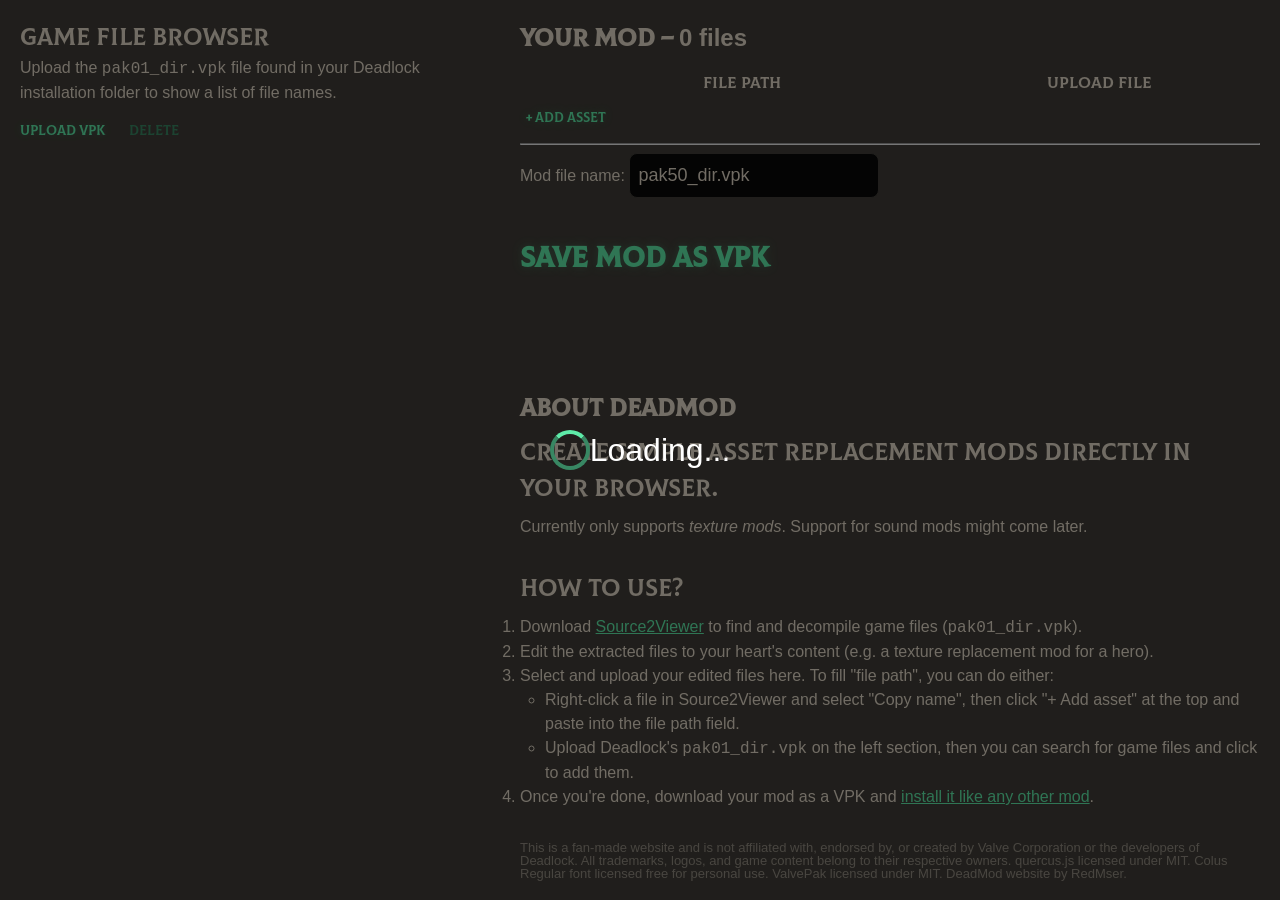
==== wwwroot/index.html @ 3301e3e4 "Initial commit" ====
<!DOCTYPE html>
<html>

<head>
  <title>Colorblind Deadlock</title>
  <meta charset="UTF-8">
  <meta name="viewport" content="width=device-width, initial-scale=1.0">
  <link rel="preload" id="webassembly" />
  <script type="importmap"></script>
  <script src="treeview/treeview.js"></script>
  <script type='module' src="main#[.{fingerprint}].js"></script>
  <link rel="stylesheet" href="main.css">
  <link rel="stylesheet" href="treeview/treeview.css">
</head>

<body>
  <nav>
    <div class="header">
      <p id="nav-explanation">
        <h2>Game file browser</h2>
        <p id="nav-explanation-no-file">
          Upload the <code>pak01_dir.vpk</code> file found in your Deadlock installation folder to show a list of file names.
        </p>
        <p id="nav-explanation-file" class="hide">
          <code>pak01_dir.vpk</code> uploaded <span class="date"></span>.
        </p>
      </p>
  
      <div class="buttons">
        <button class="text-btn text-btn--small" id="nav-upload" title="Upload pak01_dir.vpk to browse game files.">Upload VPK</button>
        <button class="text-btn text-btn--small" id="nav-delete" disabled title="Delete uploaded pak01_dir.vpk file.">Delete</button>
      </div>
    </div>

    <div id="nav-tree" class="hide"></div>
  </nav>

  <main>
    <section style="flex: 1;">
      <h1>Your Mod &ndash; <span id="mod-row-count">0 files</span></h1>
      <table id="mod-table">
        <thead>
          <tr>
            <th style="width: 60%;">File path</th>
            <th>Upload file</th>
            <th></th>
          </tr>
        </thead>
        <tbody>
        </tbody>
        <tfoot>
          <tr>
            <td colspan="3">
              <button class="text-btn" id="mod-add-row" title="Add another asset to mod.">+ Add asset</button>
            </td>
          </tr>
        </tfoot>
      </table>

      <hr>

      <label>
        Mod file name:
        <input id="mod-name" value="pak50_dir.vpk" title="The name of your newly created mod VPK. Usually 'pakXX_dir.vpk' where XX is a number between 01 and 99.">
      </label>
      <br>
      <div>
        <button class="text-btn text-btn--large" id="mod-save" title="Create a VPK of your mod.">Save Mod as VPK</button>
      </div>
    </section>

    <section>
      <h1>About DeadMod</h1>
      <h2>Create simple asset replacement mods directly in your browser.</h2>
      <p>Currently only supports <em>texture mods</em>. Support for sound mods might come later.</p>
    </section>
  
    <section>
      <h2>How to use?</h2>
      <ol>
        <li>Download <a href="https://s2v.app/dev/">Source2Viewer</a> to find and decompile game files (<code>pak01_dir.vpk</code>).</li>
        <li>Edit the extracted files to your heart's content (e.g. a texture replacement mod for a hero).</li>
        <li>Select and upload your edited files here. To fill "file path", you can do either:
          <ul>
            <li>Right-click a file in Source2Viewer and select "Copy name", then click "+ Add asset" at the top and paste into the file path field.</li>
            <li>Upload Deadlock's <code>pak01_dir.vpk</code> on the left section, then you can search for game files and click to add them.</li>
          </ul>
        </li>
        <li>Once you're done, download your mod as a VPK and <a href="https://deadlocker.net/install-guide#manually">install it like any other mod</a>.</li>
      </ol>
    </section>

    <section>
      <p class="dim">
        This is a fan-made website and is not affiliated with, endorsed by, or created by Valve Corporation or the developers of Deadlock.
        All trademarks, logos, and game content belong to their respective owners.
        quercus.js licensed under MIT. Colus Regular font licensed free for personal use. ValvePak licensed under MIT.
        DeadMod website by RedMser.
      </p>
    </section>
  </main>

  <div id="loading-screen">
    <div class="spinner"></div>
    <div class="text">
      <p>Loading...</p>
      <p class="slow hide">This may take a moment...</p>
    </div>
  </div>
</body>

</html>
---- wwwroot/main.css ----
@font-face {
    font-family: 'Colus Regular';
    font-style: normal;
    font-weight: normal;
    src: local('Colus Regular'), url('fonts/ColusRegular.woff') format('woff');
}

* {
    margin: 0;
    padding: 0;
    box-sizing: border-box;
    font-family: Calibri, sans-serif;
    line-height: 1.5em;
}

h1,
h2,
h3,
h4,
h5,
h6,
th {
    font-family: 'Colus Regular';
}

h2,
h3,
h4,
h5,
h6,
th {
    font-weight: normal;
}

:root {
    --nav-width: 500px;
    --c-accent: #5eeba9;
    --c-accent-dark: #388763;
    --c-bg: #403d38;
    --c-fg: #baaa8e;
    --c-text: #e4daca;
}

body {
    background: var(--c-bg);
    color: var(--c-text);
    display: flex;
    min-height: 100vh;
}

code, pre, var, kbd {
    font-family: Consolas, 'Courier New', Courier, monospace;
}

input[type="text"], input:not([type]) {
    color: var(--c-text);
    background: #080808;
    border: 1px solid var(--c-bg);
    font-size: large;
    padding: 8px;
    border-radius: 8px;
}

input.filepath {
    font-size: small;
}

nav {
    width: var(--nav-width);
    height: 100vh;
    position: fixed;
    top: 0;
    left: 0;
    padding: 20px;
    display: flex;
    flex-direction: column;
}

.buttons {
    display: flex;
    margin-top: 16px;
    gap: 24px;
}

#nav-tree {
    flex: 1;
    overflow: auto;
    width: calc(var(--nav-width) - 40px);
}

main {
    margin-left: var(--nav-width);
    padding: 20px;
    flex: 1;
    display: flex;
    flex-direction: column;
    gap: 2em;
}

section {
    display: flex;
    flex-direction: column;
    gap: 8px;
}

.hide {
    display: none !important;
}

a {
    color: var(--c-accent);
}

a:hover, a:active {
    color: var(--c-accent-dark);
}

#mod-table input {
    width: 100%;
}

#loading-screen {
    position: fixed;
    top: 0;
    left: 0;
    bottom: 0;
    right: 0;
    background: rgba(0, 0, 0, 0.5);
    color: white;
    font-size: xx-large;
    display: flex;
    align-items: center;
    justify-content: center;
    z-index: 9999;
}

#loading-screen .text {
    display: flex;
    flex-direction: column;
    gap: 12px;
}

#loading-screen .slow {
    font-size: medium;
}

#loading-screen .spinner {
    width: 40px;
    height: 40px;
    border: 4px solid var(--c-accent-dark);
    border-top: 4px solid var(--c-accent);
    border-radius: 50%;
    animation: spin 1s linear infinite;
}

@keyframes spin {
    to {
        transform: rotate(360deg);
    }
}

/* reduce space taken up by the tree */
#nav-tree>ul {
    padding-left: 0;
}

/* Base text button */
.text-btn, input[type="file"]::file-selector-button {
    background: none;
    border: none;
    padding: 0;
    margin: 0;
    font-family: 'Colus Regular';
    color: var(--c-accent);
    cursor: pointer;
    display: inline-block;
    transition: color 0.2s ease, text-shadow 0.3s ease;

    text-shadow: 0 0 6px color-mix(in srgb, var(--c-accent) 10%, transparent),
                 0 0 12px color-mix(in srgb, var(--c-accent) 20%, transparent);
}

input[type="file"] {
    cursor: pointer;
}

input[type="file"]::file-selector-button {
    padding-right: 10px;
}

/* Hover animation */
.text-btn:hover, input[type="file"]::file-selector-button:hover {
    animation: jitterRotate 2s steps(1) infinite;

    text-shadow: 0 0 6px color-mix(in srgb, var(--c-accent) 40%, transparent),
                 0 0 12px color-mix(in srgb, var(--c-accent) 25%, transparent);
}

.text-btn--large:hover {
    animation: jitterRotateMore 2s steps(1) infinite;
}

@keyframes jitterRotate {
    0% {
        transform: rotate(-1.7deg);
    }

    25% {
        transform: rotate(2deg);
    }

    50% {
        transform: rotate(-3.3deg);
    }

    75% {
        transform: rotate(1.5deg);
    }

    100% {
        transform: rotate(-1.7deg);
    }
}

@keyframes jitterRotateMore {
    0% {
        transform: rotate(-2.5deg);
    }

    25% {
        transform: rotate(4deg);
    }

    50% {
        transform: rotate(-3.6deg);
    }

    75% {
        transform: rotate(2.6deg);
    }

    100% {
        transform: rotate(-2.5deg);
    }
}

/* Focus */
.text-btn:focus, input[type="file"]::file-selector-button:focus {
    outline: 2px solid var(--c-accent);
    outline-offset: 3px;
}

/* Active */
.text-btn:active, input[type="file"]::file-selector-button:active {
    color: var(--c-accent-dark);
}

/* Disabled */
.text-btn:disabled {
    color: var(--c-accent-dark);
    cursor: not-allowed;
    text-shadow: none;
}
.text-btn:hover:disabled {
    animation: none;
}

/* Size variants */
.text-btn--small {
    font-size: 0.85rem;
}

.text-btn--big {
    font-size: 1.25rem;
}

.text-btn--large {
    font-size: 1.75rem;
    font-weight: 600;
}

main section li > ul {
    margin-left: 25px;
}

.dim {
    font-size: small;
    line-height: 1em;
    opacity: 0.5;
}

th,td {
    padding: 4px;
}
---- wwwroot/treeview/treeview.css ----
/* treeview.css */

/* Base container for the treeview instance */
.custom-treeview-wrapper {
    background-color: var(--c-bg);
    border: 1px solid var(--c-fg);
    padding: 15px;
    border-radius: 5px;
    margin: 10px auto;
    box-shadow: 0 2px 5px rgba(0, 0, 0, 0.1);
}

/* Wrapper for search input and clear button */
.treeview-search-input-wrapper {
    position: relative;
    margin-bottom: 15px;
    display: flex;
    align-items: center;
}

/* Search input specific to the library */
.treeview-search-input {
    width: 100%;
    padding: 8px 30px 8px 8px;
    border: 1px solid #ccc;
    border-radius: 4px;
    box-sizing: border-box;
    font-size: 0.9em;
}

/* Styling for the clear button */
.treeview-search-clear {
    position: absolute;
    right: 8px; /* Position from the right edge of the wrapper */
    top: 50%; /* Vertically center */
    transform: translateY(-50%); /* Adjust for true vertical centering */
    cursor: pointer;
    color: #888;
    font-size: 1.2em; /* Slightly larger 'x' */
    border: none;
    padding: 0;
    line-height: 1; /* Ensure consistent vertical alignment */
    display: none; /* Hidden by default, shown by JS when text is present */
}

.treeview-search-clear:hover {
    color: #555;
}

/* Tree structure styling */
.custom-treeview-wrapper ul {
    list-style: none;
    padding-left: 20px; /* Indent children */
    margin: 0;
}

.custom-treeview-wrapper li > ul { /* Only nested ULs get collapse animation */
    height: 0;
    overflow: hidden;
    transition: height 0.1s ease-out;
}

.custom-treeview-wrapper li {
    margin: 5px 0;
    position: relative;
    font-size: 0.95em;
    color: var(--c-text);
    cursor: default; /* Default cursor for the LI, actual clickables get specific cursors */
    white-space: nowrap;
    overflow: hidden;
    text-overflow: ellipsis;
}

/* Wrapper for expander icon and text (flexbox container) */
.custom-treeview-wrapper .treeview-node-content {
    display: flex; /* Use flexbox for icon and text alignment */
    align-items: center; /* Vertically align icon and text */
    padding-left: 0;
    cursor: pointer; /* Cursor for the clickable node content */
    user-select: none; /* Prevent text selection on node content */
    padding: 2px 0; /* Small vertical padding for clickable area */
}

/* Style for non-selectable nodes */
.custom-treeview-wrapper .treeview-node-content.not-selectable {
    cursor: default; /* Change cursor to default */
    opacity: 0.5; /* Dim the text to indicate it's not interactive */
}

/* Style the actual text span for the node name */
.custom-treeview-wrapper .treeview-node-text {
    flex-grow: 1; /* Allow text to take remaining space */
    white-space: nowrap;
    overflow: hidden;
    text-overflow: ellipsis;
}


/* Styling for the explicit expander icon element */
.treeview-expander {
    display: inline-block;
    width: 20px; /* Space for the icon */
    text-align: center;
    color: var(--c-accent);
    font-weight: bold;
    cursor: pointer; /* Separate cursor for expander */
    user-select: none;
    flex-shrink: 0; /* Prevent icon from shrinking */
    margin-right: 5px; /* Space between icon and text */
    transition: transform 0.2s ease-in-out; /* Smooth transition for icon */
}

/* Styling for the placeholder span for leaf nodes */
.treeview-expander-placeholder {
    display: inline-block;
    width: 20px; /* Same width as expander for consistent alignment */
    flex-shrink: 0;
    margin-right: 5px;
}

/* .custom-treeview-wrapper .treeview-node-content:hover { /* Hover on the content wrapper */
/*    background-color: #e0e0e0; */
/* } */

.custom-treeview-wrapper li * {
    transition: background-color 0.2s ease-in-out;
}

.custom-treeview-wrapper li.selected > .treeview-node-content { /* Apply selected style to the content wrapper */
    background-color: var(--c-accent-dark);
    color: var(--c-accent);
    border-radius: 3px;
}


/* For search results */
.custom-treeview-wrapper li.hidden {
    display: none !important;
}

/* Apply highlight to the node content wrapper */
.custom-treeview-wrapper li.highlight > .treeview-node-content {
    color: var(--c-accent);
    border-radius: 3px;
}

/* Reset styles for ALL descendant <li> elements of a highlighted <li> */
.custom-treeview-wrapper li.highlight li {
    font-style: normal;
    color: var(--c-text);
    background-color: transparent;
}

/* Ensure that if a nested LI is also a match, it still gets its own highlight. */
.custom-treeview-wrapper li.highlight li.highlight > .treeview-node-content {
    color: var(--c-accent);
}

.treeview-control-button {
    padding: 8px 15px;
    margin-right: 5px;
    margin-bottom: 3px;
    border: none;
    border-radius: 4px;
    background-color: var(--c-accent);
    color: white;
    font-size: 0.9em;
    cursor: pointer;
    transition: background-color 0.2s ease, transform 0.1s ease;
    box-shadow: 0 2px 4px rgba(0, 0, 0, 0.1);
    flex-grow: 1; /* Allow buttons to grow to fill space */
    min-width: 110px; /* Minimum width for buttons */
    max-width: 48%; /* Max width to allow two columns on wider screens */
}

.treeview-control-button:hover {
    background-color: var(--c-accent);
}

.treeview-control-button:active {
    transform: translateY(1px);
    box-shadow: 0 1px 3px rgba(0, 0, 0, 0.2);
}


.treeview-checkbox {
    margin-right: 5px; /* Space between checkbox and expander/text */
    flex-shrink: 0; /* Prevent checkbox from shrinking */
    cursor: pointer;
    transform: scale(1.1); /* Slightly larger checkbox */
}
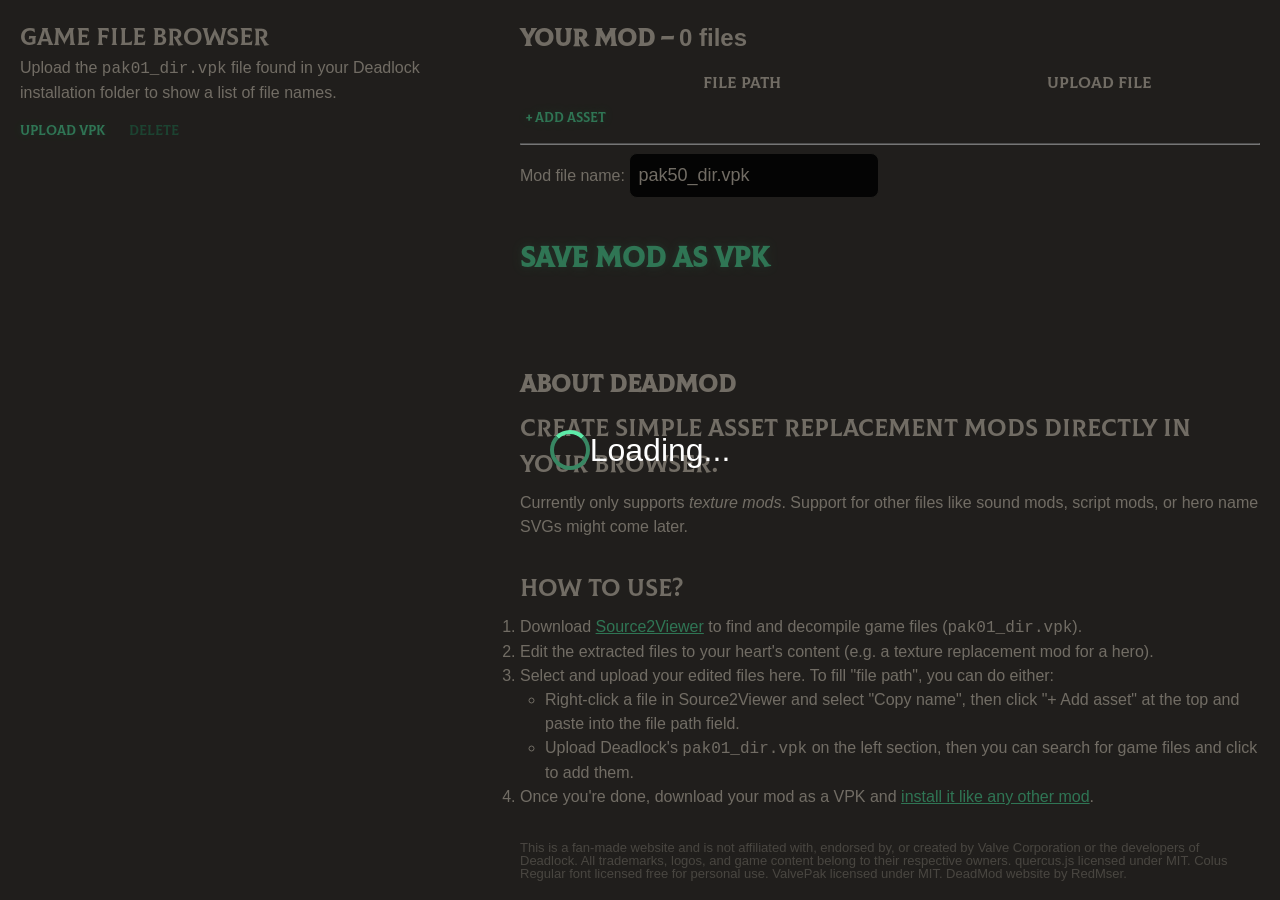
==== commit c46e9183: "Document some more (un)supported file formats" ====
--- a/wwwroot/index.html
+++ b/wwwroot/index.html
@@ -2,13 +2,11 @@
 <html>
 
 <head>
-  <title>Colorblind Deadlock</title>
+  <title>DeadMod</title>
   <meta charset="UTF-8">
   <meta name="viewport" content="width=device-width, initial-scale=1.0">
-  <link rel="preload" id="webassembly" />
-  <script type="importmap"></script>
   <script src="treeview/treeview.js"></script>
-  <script type='module' src="main#[.{fingerprint}].js"></script>
+  <script type='module' src="main.js"></script>
   <link rel="stylesheet" href="main.css">
   <link rel="stylesheet" href="treeview/treeview.css">
 </head>
@@ -72,7 +70,7 @@
     <section>
       <h1>About DeadMod</h1>
       <h2>Create simple asset replacement mods directly in your browser.</h2>
-      <p>Currently only supports <em>texture mods</em>. Support for sound mods might come later.</p>
+      <p>Currently only supports <em>texture mods</em>. Support for other files like sound mods, script mods, or hero name SVGs might come later.</p>
     </section>
   
     <section>
